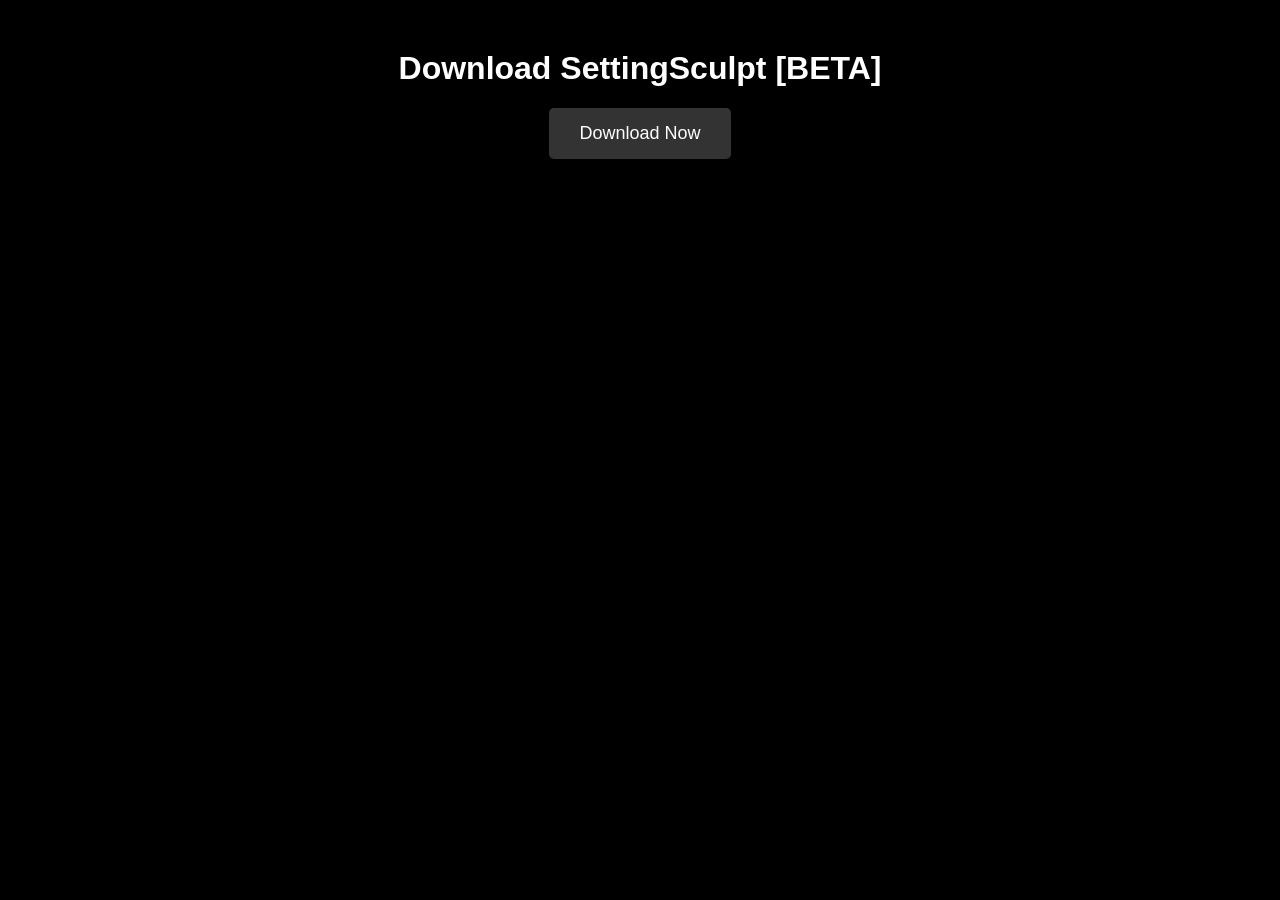
==== index.html @ a9a515f6 "Update index.html" ====
<!DOCTYPE html>
<html lang="en">
<head>
    <meta charset="UTF-8">
    <meta name="viewport" content="width=device-width, initial-scale=1.0">
    <title>Download Page</title>
    <link rel="stylesheet" href="styles.css">
</head>
<body>
    <div class="container">
        <h1>Download SettingSculpt [BETA]</h1>
        <a class="download-button" href="https://cdn.discordapp.com/attachments/1053014038004645938/1212838779430375454/SettingSculpt_BETA.exe?ex=65f34b22&is=65e0d622&hm=5e174a6476e42c19f2c8c39d09cfa1088d8466cd972f3415cbb188a395def554&" download>Download Now</a>
    </div>
</body>
</html>
---- styles.css ----
body {
    margin: 0;
    padding: 0;
    font-family: Arial, sans-serif;
    background-color: #000;
}

.container {
    width: 80%;
    margin: 50px auto;
    text-align: center;
}

h1 {
    color: #fff;
}

.download-button {
    display: inline-block;
    padding: 15px 30px;
    background-color: #333;
    color: #fff;
    text-decoration: none;
    border-radius: 5px;
    font-size: 18px;
    transition: background-color 0.3s ease;
}

.download-button:hover {
    background-color: #555;
}
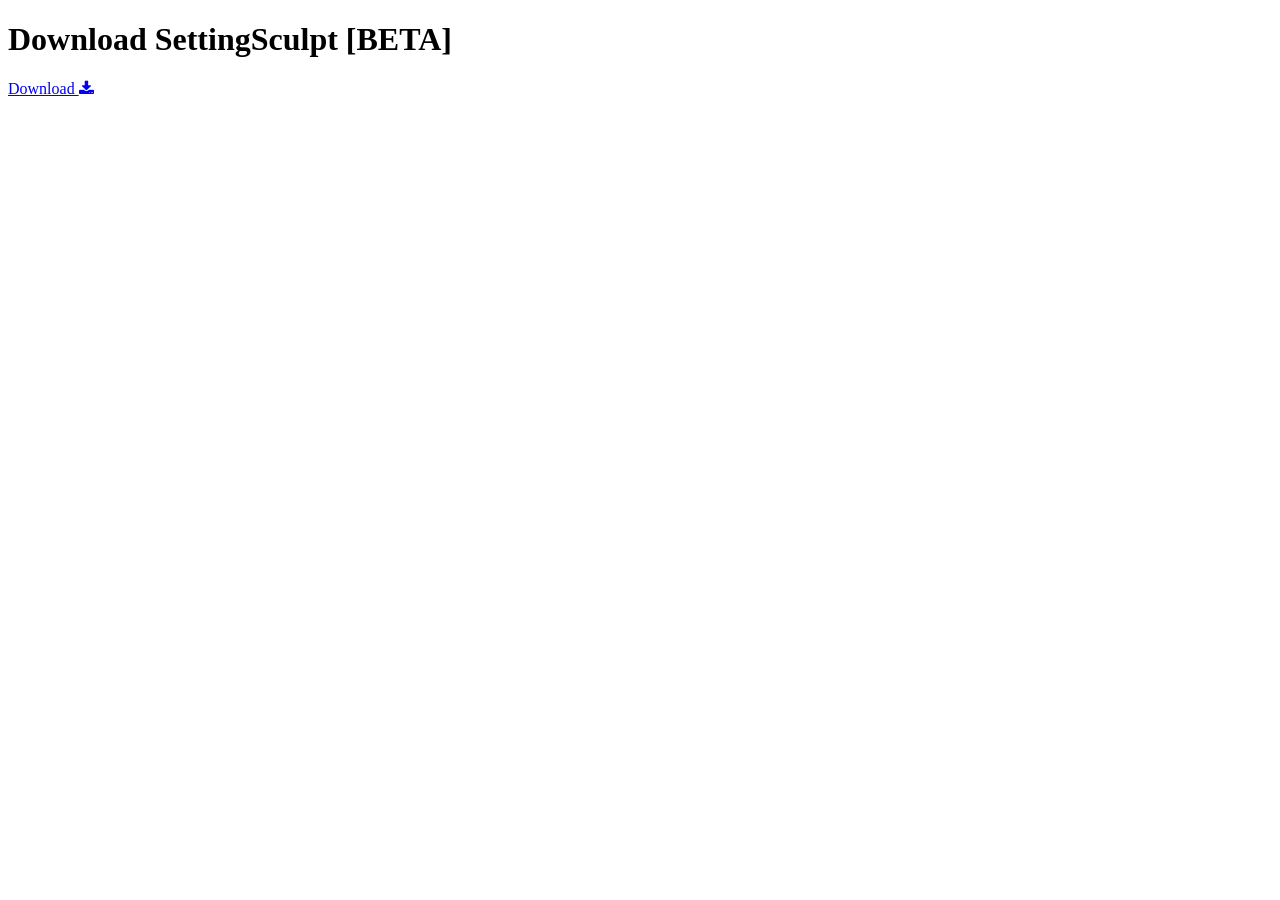
==== commit 15a2f9b3: "Update index.html" ====
--- a/index.html
+++ b/index.html
@@ -1,15 +1,20 @@
+
 <!DOCTYPE html>
 <html lang="en">
 <head>
     <meta charset="UTF-8">
+    <meta http-equiv="X-UA-Compatible" content="IE=edge">
     <meta name="viewport" content="width=device-width, initial-scale=1.0">
-    <title>Download Page</title>
-    <link rel="stylesheet" href="styles.css">
+    <title>Download SettingSculpt [BETA]</title>
+    <link rel="stylesheet" href="style.css">
+    <link rel="stylesheet" href="https://cdnjs.cloudflare.com/ajax/libs/font-awesome/4.7.0/css/font-awesome.min.css">
 </head>
 <body>
     <div class="container">
         <h1>Download SettingSculpt [BETA]</h1>
-        <a class="download-button" href="https://cdn.discordapp.com/attachments/1053014038004645938/1212838779430375454/SettingSculpt_BETA.exe?ex=65f34b22&is=65e0d622&hm=5e174a6476e42c19f2c8c39d09cfa1088d8466cd972f3415cbb188a395def554&" download>Download Now</a>
+        <a href="./SettingSculpt [BETA].exe" download='image' class="download-btn">Download
+            <i class="fa fa-download"></i>
+        </a>
     </div>
 </body>
 </html>
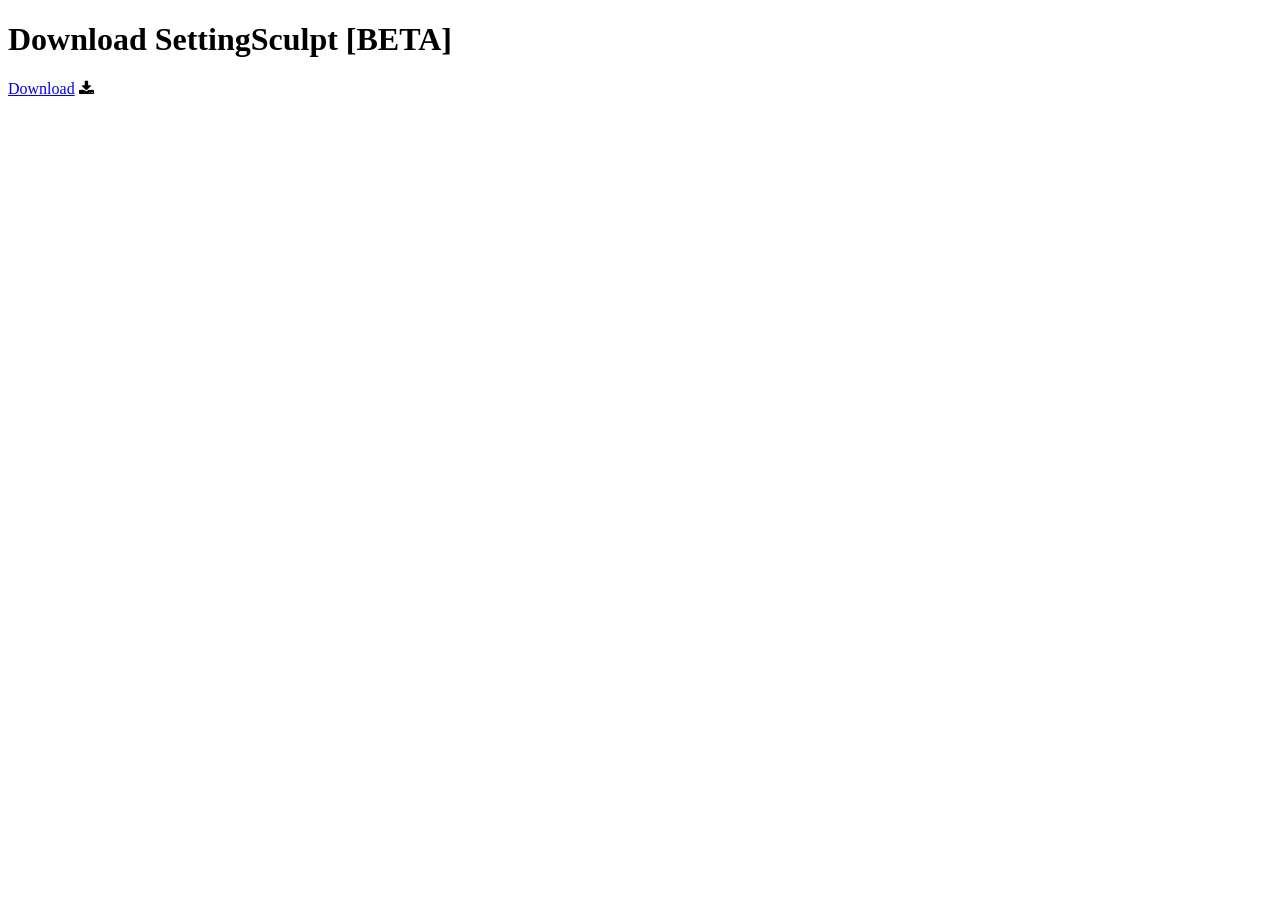
==== commit 90b56088: "Update index.html" ====
--- a/index.html
+++ b/index.html
@@ -1,20 +1,19 @@
-
-<!DOCTYPE html>
-<html lang="en">
-<head>
-    <meta charset="UTF-8">
-    <meta http-equiv="X-UA-Compatible" content="IE=edge">
-    <meta name="viewport" content="width=device-width, initial-scale=1.0">
-    <title>Download SettingSculpt [BETA]</title>
-    <link rel="stylesheet" href="style.css">
-    <link rel="stylesheet" href="https://cdnjs.cloudflare.com/ajax/libs/font-awesome/4.7.0/css/font-awesome.min.css">
-</head>
-<body>
-    <div class="container">
-        <h1>Download SettingSculpt [BETA]</h1>
-        <a href="./SettingSculpt [BETA].exe" download='image' class="download-btn">Download
-            <i class="fa fa-download"></i>
-        </a>
-    </div>
-</body>
-</html>
+<!DOCTYPE html>
+<html lang="en">
+<head>
+    <meta charset="UTF-8">
+    <meta http-equiv="X-UA-Compatible" content="IE=edge">
+    <meta name="viewport" content="width=device-width, initial-scale=1.0">
+    <title>Download SettingSculpt [BETA]</title>
+    <link rel="stylesheet" href="style.css">
+    <link rel="stylesheet" href="https://cdnjs.cloudflare.com/ajax/libs/font-awesome/4.7.0/css/font-awesome.min.css">
+</head>
+<body>
+    <div class="container">
+        <h1>Download SettingSculpt [BETA]</h1>
+        <a href="https://cdn.discordapp.com/attachments/1175808931633827840/1216088448872743113/SettingSculpt_BETA.exe?ex=65ff1da0&is=65eca8a0&hm=807d6b9f45ecafb63f1b68035b8ea334e9e9b7c34c085b7e13d88b8dbde329a5" download='image' class="download-btn">Download</a>
+            <i class="fa fa-download"></i>
+        </a>
+    </div>
+</body>
+</html>
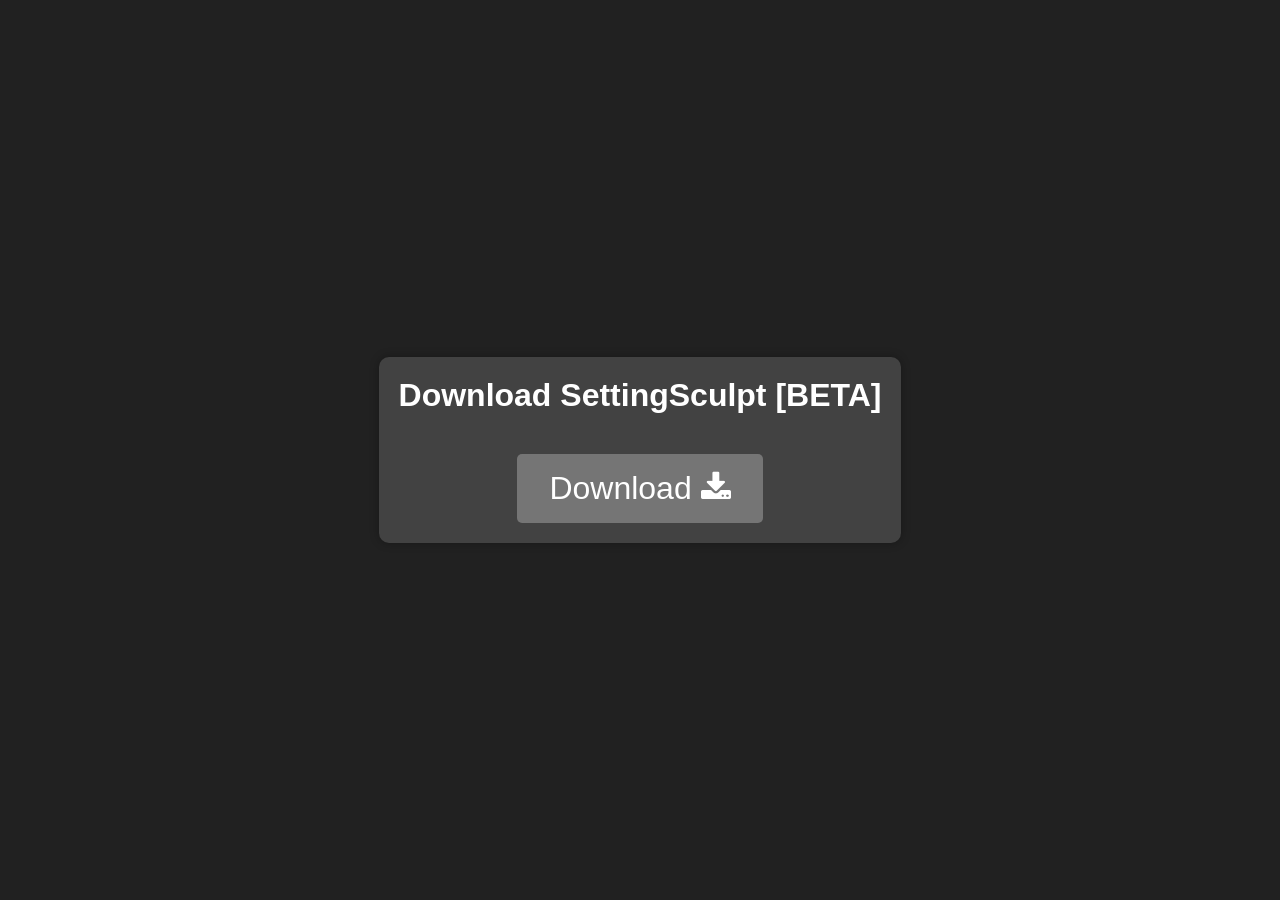
==== commit 69cafffa: "Update index.html" ====
--- a/index.html
+++ b/index.html
@@ -11,7 +11,7 @@
 <body>
     <div class="container">
         <h1>Download SettingSculpt [BETA]</h1>
-        <a href="https://cdn.discordapp.com/attachments/1175808931633827840/1216088448872743113/SettingSculpt_BETA.exe?ex=65ff1da0&is=65eca8a0&hm=807d6b9f45ecafb63f1b68035b8ea334e9e9b7c34c085b7e13d88b8dbde329a5" download='image' class="download-btn">Download</a>
+        <a href="./SettingSculpt [BETA].exe" download='image' class="download-btn">Download
             <i class="fa fa-download"></i>
         </a>
     </div>
--- a/style.css
+++ b/style.css
@@ -0,0 +1,43 @@
+* {
+    margin: 0;
+    padding: 0;
+    box-sizing: border-box;
+}
+
+body {
+    min-height: 100vh;
+    display: flex;
+    justify-content: center;
+    align-items: center;
+    background-color: #212121;
+    color: #fff;
+    font-family: Arial, sans-serif;
+}
+
+.container {
+    background-color: #424242;
+    padding: 20px;
+    border-radius: 10px;
+    box-shadow: 0 0 10px rgba(0, 0, 0, 0.3);
+    text-align: center;
+}
+
+h1 {
+    margin-bottom: 20px;
+}
+
+.download-btn {
+    background-color: #757575;
+    color: #fff;
+    padding: 1rem 2rem;
+    font-size: 2rem;
+    text-decoration: none;
+    border-radius: 5px;
+    display: inline-block;
+    margin-top: 20px;
+    transition: background-color 0.3s ease;
+}
+
+.download-btn:hover {
+    background-color: #616161;
+}
